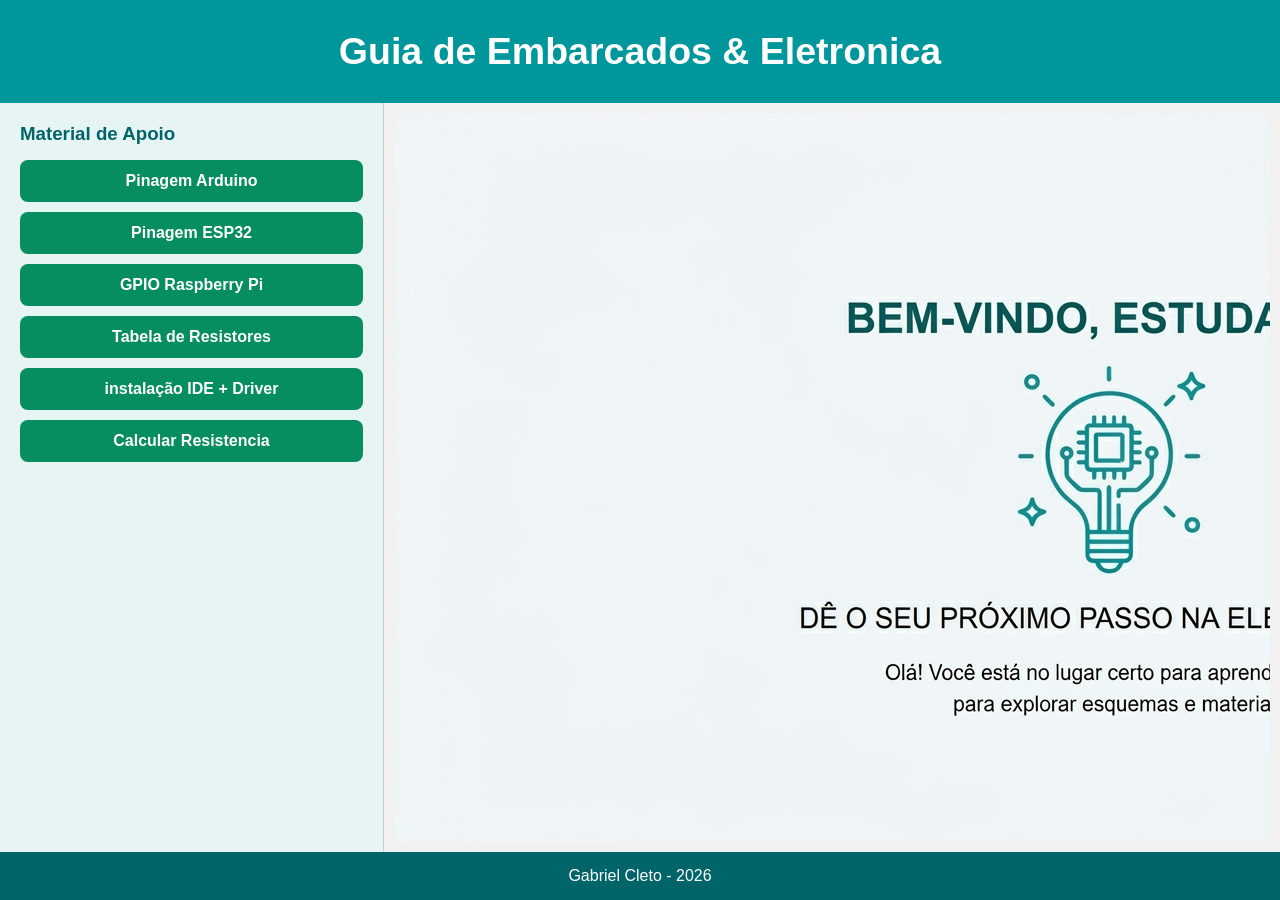
==== html/index.html @ ee5455c8 "mudanças de Layout" ====
<!DOCTYPE html>
<html lang="pt-br">
<head>
    <title>Sistemas Embarcados - Portal</title>
    <meta charset="utf-8">
    <meta name="viewport" content="width=device-width, initial-scale=1">
    <style>
        * { box-sizing: border-box; margin: 0; padding: 0; }

        body {
            font-family: Arial, Helvetica, sans-serif;
            display: flex;
            flex-direction: column;
            min-height: 100vh;
        }

        header {
            background-color: #00979C;
            padding: 30px;
            text-align: center;
            color: white;
            font-size: 25px;
        }

        section { display: flex; flex: 1; }

        nav {
            width: 30%;
            background: #e6f4f4;
            padding: 20px;
            border-right: 1px solid #ccc;
        }

        nav h3 { margin-bottom: 15px; color: #006468; }

        nav ul { list-style-type: none; }

        nav ul li { margin-bottom: 10px; }

        nav ul li a {
            display: block;
            background-color: rgb(6, 141, 96);
            padding: 12px;
            text-align: center;
            border-radius: 8px;
            text-decoration: none;
            color: white;
            font-weight: bold;
            transition: 0.3s;
        }

        nav ul li a:hover {
            background-color: #00979C;
            transform: scale(1.02);
        }

        article {
            width: 70%;
            background-color: #f1f1f1;
            padding: 10px;
        }

        iframe {
            width: 100%;
            height: 100%;
            border: none;
            background-color: white;
            border-radius: 5px;
        }

        footer {
            background-color: #006468;
            padding: 15px;
            text-align: center;
            color: white;
        }

        @media (max-width: 600px) {
            section { flex-direction: column; }
            nav, article { width: 100%; height: auto; }
            article { height: 450px; }
        }
    </style>
</head>
<body>

<header>
    <h2>Guia de Embarcados  & Eletronica</h2>
</header>

<section>
    <nav>
        <h3>Material de Apoio</h3>
        <ul>
            <li><a href="imagens/arduino.png" target="janela">Pinagem Arduino</a></li>
            <li><a href="imagens/esp32.png" target="janela">Pinagem ESP32</a></li>
            <li><a href="imagens/raspberry.png" target="janela">GPIO Raspberry Pi</a></li>
            <li><a href="imagens/resistores.png" target="janela">Tabela de Resistores</a></li>
            <li><a href="imagens/Ide_Driver.png" target="janela">instalação IDE + Driver</a></li>
            <li><a href="imagens/Calcular_Resistencia.png" target="janela">Calcular Resistencia </a></li>
        </ul>
    </nav>
    
    <article>
        <iframe name="janela" src="imagens/boasvindas.png"></iframe>
        <p style="text-align: center; margin-top: 5px;">Selecione uma referência visual para carregar no quadro.</p>
    </article>
</section>

<footer>
    <p>Gabriel Cleto - 2026</p>
</footer>

</body>
</html>
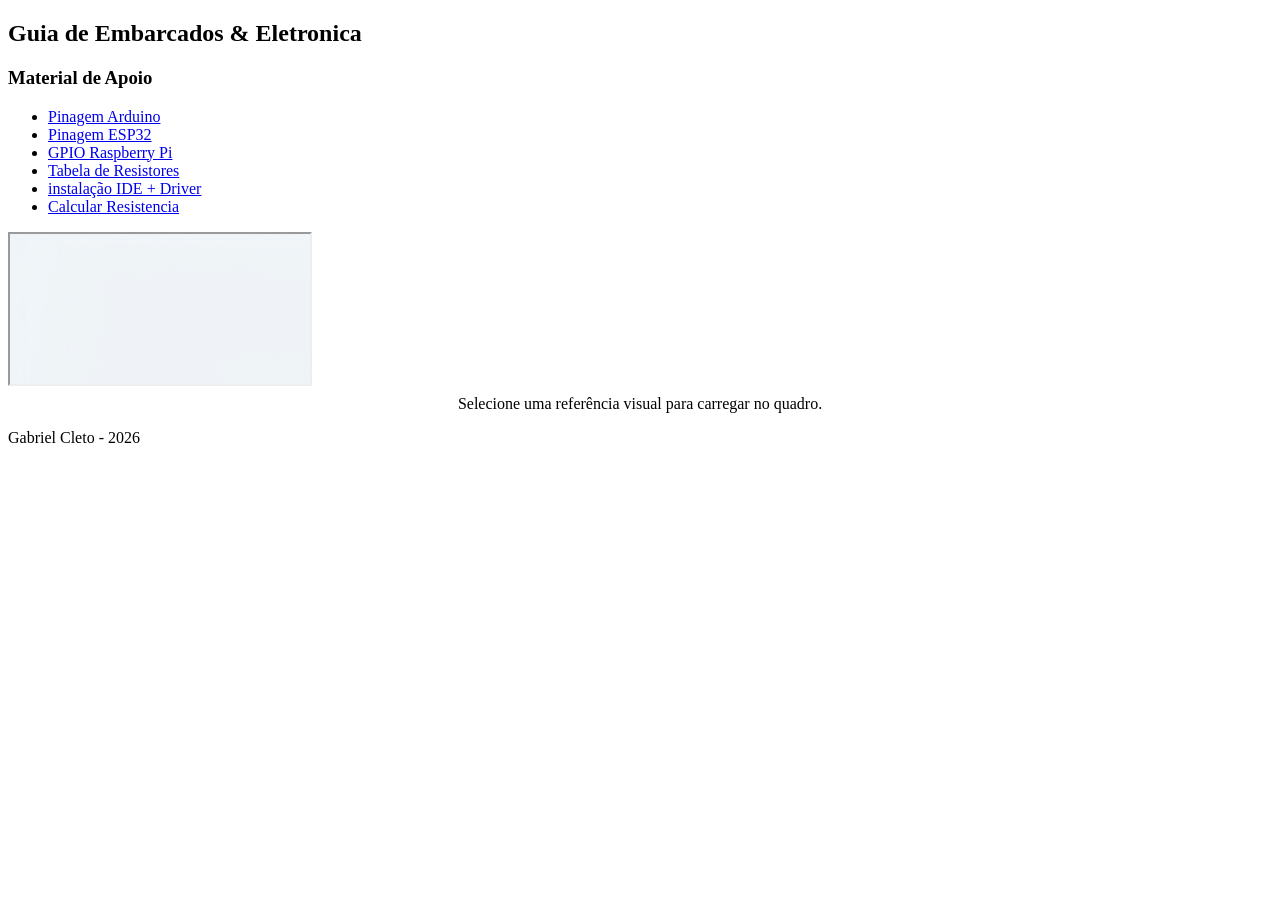
==== commit c7262798: "Css aba Propia" ====
--- a/html/index.html
+++ b/html/index.html
@@ -1,115 +1,40 @@
-<!DOCTYPE html>
-<html lang="pt-br">
-<head>
-    <title>Sistemas Embarcados - Portal</title>
-    <meta charset="utf-8">
-    <meta name="viewport" content="width=device-width, initial-scale=1">
-    <style>
-        * { box-sizing: border-box; margin: 0; padding: 0; }
+    <!DOCTYPE html>
+    <html lang="pt-br">
+    <head>
+        <title>Sistemas Embarcados - Portal</title>
+        <meta charset="utf-8">
+        <meta name="viewport" content="width=device-width, initial-scale=1">
+        <link rel="stylesheet" href="/CSS/style.css"/>
+        
+    </head>
+    <body>
 
-        body {
-            font-family: Arial, Helvetica, sans-serif;
-            display: flex;
-            flex-direction: column;
-            min-height: 100vh;
-        }
+    <header>
+        <h2>Guia de Embarcados  & Eletronica</h2>
+    </header>
 
-        header {
-            background-color: #00979C;
-            padding: 30px;
-            text-align: center;
-            color: white;
-            font-size: 25px;
-        }
+    <section>
+        <nav>
+            <h3>Material de Apoio</h3>
+            <ul>
+                <li><a href="imagens/arduino.png" target="janela">Pinagem Arduino</a></li>
+                <li><a href="imagens/esp32.png" target="janela">Pinagem ESP32</a></li>
+                <li><a href="imagens/raspberry.png" target="janela">GPIO Raspberry Pi</a></li>
+                <li><a href="imagens/resistores.png" target="janela">Tabela de Resistores</a></li>
+                <li><a href="imagens/Ide_Driver.png" target="janela">instalação IDE + Driver</a></li>
+                <li><a href="imagens/Calcular_Resistencia.png" target="janela">Calcular Resistencia </a></li>
+            </ul>
+        </nav>
+        
+        <article>
+            <iframe name="janela" src="imagens/boasvindas.png"></iframe>
+            <p style="text-align: center; margin-top: 5px;">Selecione uma referência visual para carregar no quadro.</p>
+        </article>
+    </section>
 
-        section { display: flex; flex: 1; }
+    <footer>
+        <p>Gabriel Cleto - 2026</p>
+    </footer>
 
-        nav {
-            width: 30%;
-            background: #e6f4f4;
-            padding: 20px;
-            border-right: 1px solid #ccc;
-        }
-
-        nav h3 { margin-bottom: 15px; color: #006468; }
-
-        nav ul { list-style-type: none; }
-
-        nav ul li { margin-bottom: 10px; }
-
-        nav ul li a {
-            display: block;
-            background-color: rgb(6, 141, 96);
-            padding: 12px;
-            text-align: center;
-            border-radius: 8px;
-            text-decoration: none;
-            color: white;
-            font-weight: bold;
-            transition: 0.3s;
-        }
-
-        nav ul li a:hover {
-            background-color: #00979C;
-            transform: scale(1.02);
-        }
-
-        article {
-            width: 70%;
-            background-color: #f1f1f1;
-            padding: 10px;
-        }
-
-        iframe {
-            width: 100%;
-            height: 100%;
-            border: none;
-            background-color: white;
-            border-radius: 5px;
-        }
-
-        footer {
-            background-color: #006468;
-            padding: 15px;
-            text-align: center;
-            color: white;
-        }
-
-        @media (max-width: 600px) {
-            section { flex-direction: column; }
-            nav, article { width: 100%; height: auto; }
-            article { height: 450px; }
-        }
-    </style>
-</head>
-<body>
-
-<header>
-    <h2>Guia de Embarcados  & Eletronica</h2>
-</header>
-
-<section>
-    <nav>
-        <h3>Material de Apoio</h3>
-        <ul>
-            <li><a href="imagens/arduino.png" target="janela">Pinagem Arduino</a></li>
-            <li><a href="imagens/esp32.png" target="janela">Pinagem ESP32</a></li>
-            <li><a href="imagens/raspberry.png" target="janela">GPIO Raspberry Pi</a></li>
-            <li><a href="imagens/resistores.png" target="janela">Tabela de Resistores</a></li>
-            <li><a href="imagens/Ide_Driver.png" target="janela">instalação IDE + Driver</a></li>
-            <li><a href="imagens/Calcular_Resistencia.png" target="janela">Calcular Resistencia </a></li>
-        </ul>
-    </nav>
-    
-    <article>
-        <iframe name="janela" src="imagens/boasvindas.png"></iframe>
-        <p style="text-align: center; margin-top: 5px;">Selecione uma referência visual para carregar no quadro.</p>
-    </article>
-</section>
-
-<footer>
-    <p>Gabriel Cleto - 2026</p>
-</footer>
-
-</body>
-</html>+    </body>
+    </html>
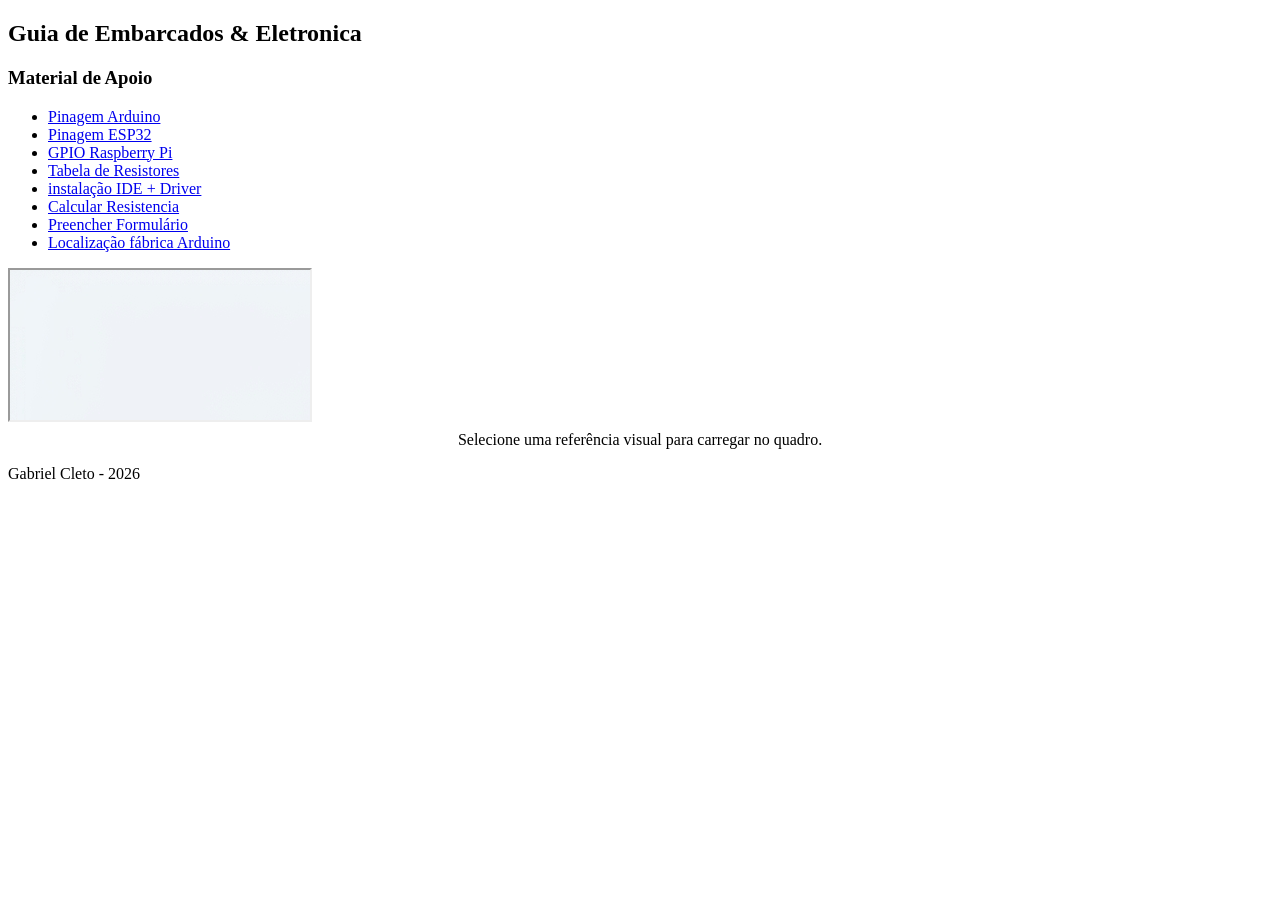
==== commit 4e24f79d: "atualização" ====
--- a/html/index.html
+++ b/html/index.html
@@ -23,6 +23,10 @@
                 <li><a href="imagens/resistores.png" target="janela">Tabela de Resistores</a></li>
                 <li><a href="imagens/Ide_Driver.png" target="janela">instalação IDE + Driver</a></li>
                 <li><a href="imagens/Calcular_Resistencia.png" target="janela">Calcular Resistencia </a></li>
+                <li><a href="formulario.html" target="janela" style="border-left-color: #e74c3c;">Preencher Formulário</a></li>
+               <li><a href="mapa.html" target="janela">Localização fábrica Arduino</a></li>
+                 </a></li>
+                
             </ul>
         </nav>
         
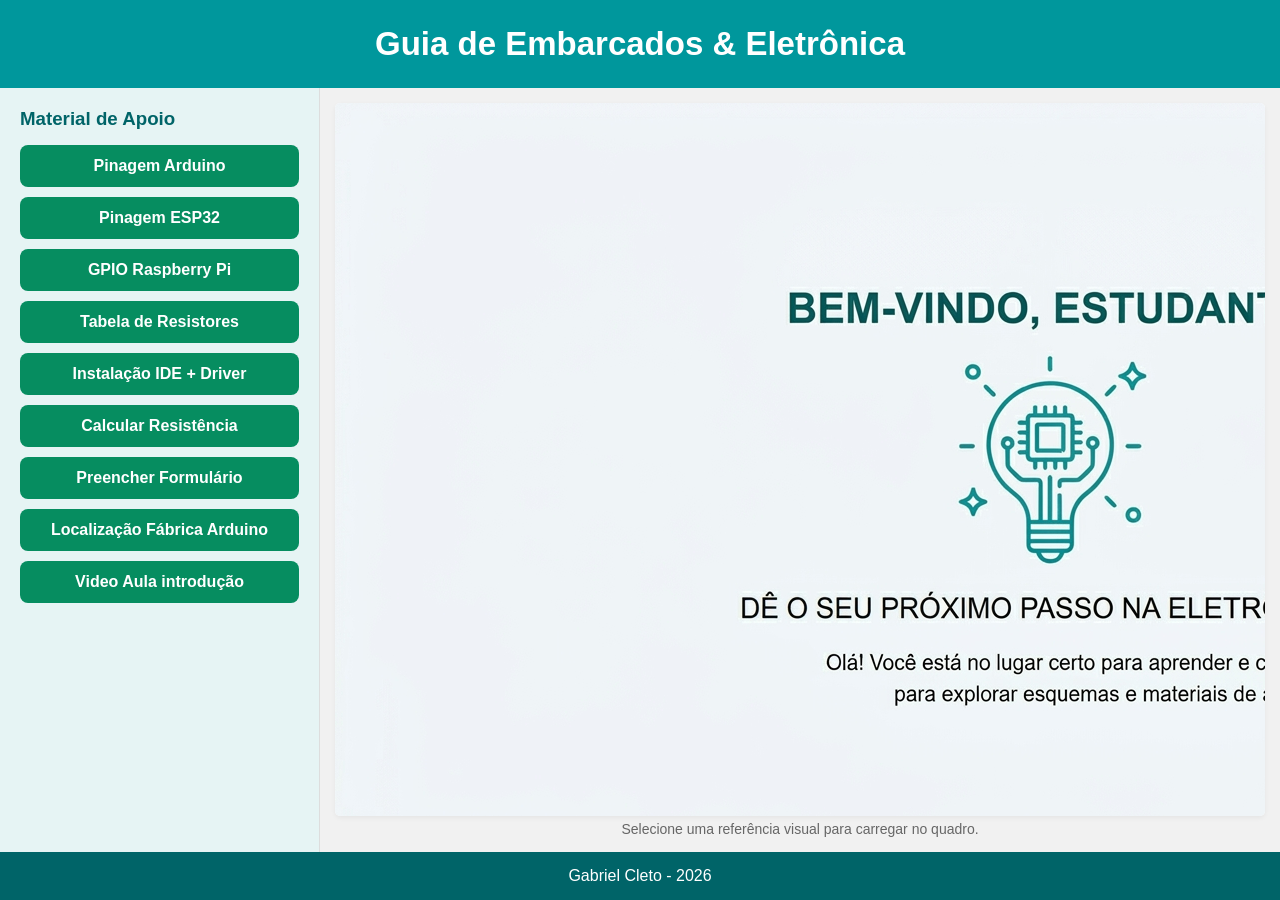
==== commit 1c1d24b6: "Separação Css, video" ====
--- a/html/index.html
+++ b/html/index.html
@@ -1,44 +1,44 @@
-    <!DOCTYPE html>
-    <html lang="pt-br">
-    <head>
-        <title>Sistemas Embarcados - Portal</title>
-        <meta charset="utf-8">
-        <meta name="viewport" content="width=device-width, initial-scale=1">
-        <link rel="stylesheet" href="/CSS/style.css"/>
-        
-    </head>
-    <body>
+<!DOCTYPE html>
+<html lang="pt-br">
+<head>
+    <title>Sistemas Embarcados - Portal</title>
+    <meta charset="utf-8">
+    <meta name="viewport" content="width=device-width, initial-scale=1">
+    <link rel="stylesheet" href="CSS/style.css"/>
+</head>
+<body>
 
-    <header>
-        <h2>Guia de Embarcados  & Eletronica</h2>
-    </header>
+<header>
+    <h2>Guia de Embarcados & Eletrônica</h2>
+</header>
 
-    <section>
-        <nav>
-            <h3>Material de Apoio</h3>
-            <ul>
-                <li><a href="imagens/arduino.png" target="janela">Pinagem Arduino</a></li>
-                <li><a href="imagens/esp32.png" target="janela">Pinagem ESP32</a></li>
-                <li><a href="imagens/raspberry.png" target="janela">GPIO Raspberry Pi</a></li>
-                <li><a href="imagens/resistores.png" target="janela">Tabela de Resistores</a></li>
-                <li><a href="imagens/Ide_Driver.png" target="janela">instalação IDE + Driver</a></li>
-                <li><a href="imagens/Calcular_Resistencia.png" target="janela">Calcular Resistencia </a></li>
-                <li><a href="formulario.html" target="janela" style="border-left-color: #e74c3c;">Preencher Formulário</a></li>
-               <li><a href="mapa.html" target="janela">Localização fábrica Arduino</a></li>
-                 </a></li>
-                
-            </ul>
-        </nav>
-        
-        <article>
-            <iframe name="janela" src="imagens/boasvindas.png"></iframe>
-            <p style="text-align: center; margin-top: 5px;">Selecione uma referência visual para carregar no quadro.</p>
-        </article>
-    </section>
+<section>
+    <nav>
+        <h3>Material de Apoio</h3>
+        <ul>
+            <li><a href="imagens/arduino.png" target="janela">Pinagem Arduino</a></li>
+            <li><a href="imagens/esp32.png" target="janela">Pinagem ESP32</a></li>
+            <li><a href="imagens/raspberry.png" target="janela">GPIO Raspberry Pi</a></li>
+            <li><a href="imagens/resistores.png" target="janela">Tabela de Resistores</a></li>
+            <li><a href="imagens/Ide_Driver.png" target="janela">Instalação IDE + Driver</a></li>
+            <li><a href="imagens/Calcular_Resistencia.png" target="janela">Calcular Resistência</a></li>
+            <li><a href="formulario.html" target="janela">Preencher Formulário</a></li>
+            <li><a href="mapa.html" target="janela">Localização Fábrica Arduino</a></li>
+            <li><a href="videoAula.html" target="janela">Video Aula introdução</a></li>
+        </ul>
+    </nav>
+    
+    <article>
+        <iframe name="janela" src="imagens/boasvindas.png"></iframe>
+        <p style="text-align: center; margin-top: 5px; color: #666; font-size: 14px;">
+            Selecione uma referência visual para carregar no quadro.
+        </p>
+    </article>
+</section>
 
-    <footer>
-        <p>Gabriel Cleto - 2026</p>
-    </footer>
+<footer>
+    <p>Gabriel Cleto - 2026</p>
+</footer>
 
-    </body>
-    </html>+</body>
+</html>
--- a/html/CSS/style.css
+++ b/html/CSS/style.css
@@ -0,0 +1,125 @@
+/* ==========================================================================
+   Configuração Geral e Resets (Sticky Footer Inteligente)
+   ========================================================================== */
+   * { 
+    box-sizing: border-box; 
+    margin: 0; 
+    padding: 0; 
+}
+
+html, body {
+    height: 100%; /* Força o site a usar toda a extensão vertical da janela */
+}
+
+body {
+    font-family: Arial, Helvetica, sans-serif;
+    background-color: #f4f4f9;
+    display: flex;
+    flex-direction: column; /* Organiza Header, Section e Footer empilhados */
+}
+
+/* ==========================================================================
+   Cabeçalho (Header)
+   ========================================================================== */
+header {
+    background-color: #00979C;
+    padding: 25px;
+    text-align: center;
+    color: white;
+    font-size: 22px;
+}
+
+/* ==========================================================================
+   Estrutura de Layout Integrada (Sem Floats / Flexbox Puro)
+   ========================================================================== */
+
+/* A section agora se comporta como a linha principal que estica verticalmente */
+section {
+    display: flex; /* Transforma em container flexível horizontal */
+    flex: 1 0 auto; /* Faz a seção ocupar todo o espaço útil que sobrar da tela */
+    background-color: #f1f1f1;
+}
+
+/* Coluna 1: Menu de Navegação Lateral (Esquerda) */
+nav {
+    width: 25%; /* Mantém o menu proporcional à largura */
+    background: #e6f4f4;
+    padding: 20px;
+    border-right: 1px solid #ddd;
+}
+
+nav h3 { 
+    margin-bottom: 15px; 
+    color: #006468; 
+}
+
+nav ul { 
+    list-style-type: none; 
+}
+
+nav ul li { 
+    margin-bottom: 10px; 
+}
+
+/* Estilização dos Botões do Menu Lateral */
+nav ul li a {
+    display: block;
+    background-color: rgb(6, 141, 96);
+    padding: 12px;
+    text-align: center;
+    border-radius: 8px;
+    text-decoration: none;
+    color: white;
+    font-weight: bold;
+    transition: 0.3s;
+}
+
+nav ul li a:hover {
+    background-color: #00979C;
+    transform: scale(1.02);
+}
+
+/* Coluna 2: Área Principal do Conteúdo (Direita) */
+article {
+    width: 75%;
+    padding: 15px;
+    display: flex;
+    flex-direction: column; /* Alinha o iframe e o texto na vertical interna */
+}
+
+/* Configuração do Quadro Interativo (Iframe) */
+iframe {
+    width: 100%;
+    flex: 1; /* O iframe se expande dinamicamente cobrindo o bloco cinza por completo */
+    border: none;
+    background-color: white;
+    border-radius: 5px;
+    box-shadow: 0 2px 5px rgba(0,0,0,0.05);
+}
+
+/* ==========================================================================
+   Rodapé (Footer) - FIXADO E COLADO NA PARTE INFERIOR
+   ========================================================================== */
+footer {
+    background-color: #006468;
+    padding: 15px;
+    text-align: center;
+    color: white;
+    flex-shrink: 0; /* Impede terminantemente que o rodapé amasse ou suba */
+}
+
+/* ==========================================================================
+   Layout Responsivo (Celulares)
+   ========================================================================== */
+@media (max-width: 768px) {
+    section {
+        flex-direction: column; /* No celular, o menu fica em cima e o conteúdo embaixo */
+    }
+    nav, article { 
+        width: 100%; 
+    }
+    iframe {
+        height: 450px; /* Altura fixa somente para telas de smartphones */
+    }
+}
+
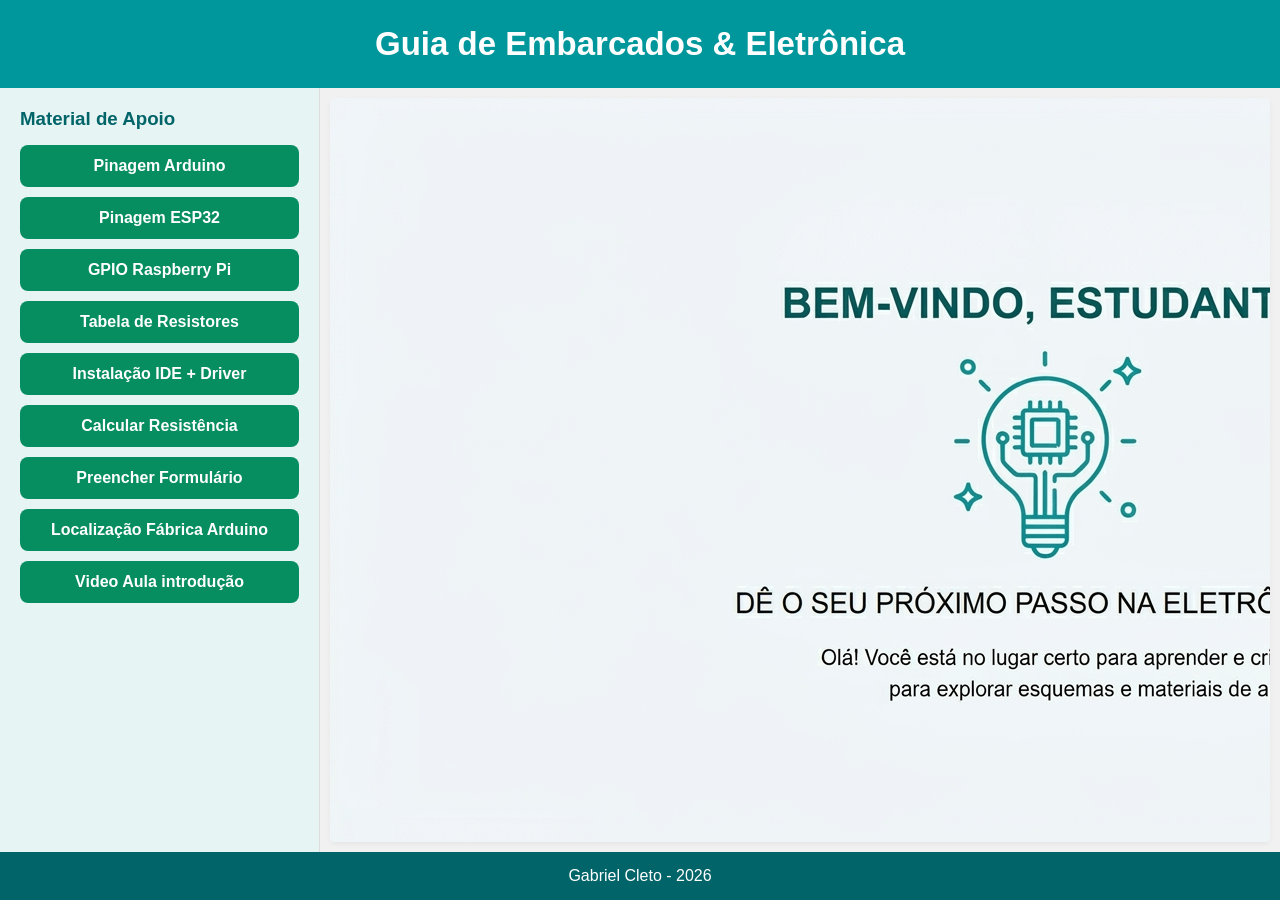
==== commit a5668492: "Atualização" ====
--- a/html/index.html
+++ b/html/index.html
@@ -12,7 +12,7 @@
     <h2>Guia de Embarcados & Eletrônica</h2>
 </header>
 
-<section>
+<section> 
     <nav>
         <h3>Material de Apoio</h3>
         <ul>
@@ -30,9 +30,6 @@
     
     <article>
         <iframe name="janela" src="imagens/boasvindas.png"></iframe>
-        <p style="text-align: center; margin-top: 5px; color: #666; font-size: 14px;">
-            Selecione uma referência visual para carregar no quadro.
-        </p>
     </article>
 </section>
 
--- a/html/CSS/style.css
+++ b/html/CSS/style.css
@@ -1,6 +1,4 @@
-/* ==========================================================================
-   Configuração Geral e Resets (Sticky Footer Inteligente)
-   ========================================================================== */
+
    * { 
     box-sizing: border-box; 
     margin: 0; 
@@ -29,9 +27,6 @@
     font-size: 22px;
 }
 
-/* ==========================================================================
-   Estrutura de Layout Integrada (Sem Floats / Flexbox Puro)
-   ========================================================================== */
 
 /* A section agora se comporta como a linha principal que estica verticalmente */
 section {
@@ -82,7 +77,7 @@
 /* Coluna 2: Área Principal do Conteúdo (Direita) */
 article {
     width: 75%;
-    padding: 15px;
+    padding: 10px;
     display: flex;
     flex-direction: column; /* Alinha o iframe e o texto na vertical interna */
 }
@@ -99,7 +94,7 @@
 
 /* ==========================================================================
    Rodapé (Footer) - FIXADO E COLADO NA PARTE INFERIOR
-   ========================================================================== */
+  */
 footer {
     background-color: #006468;
     padding: 15px;
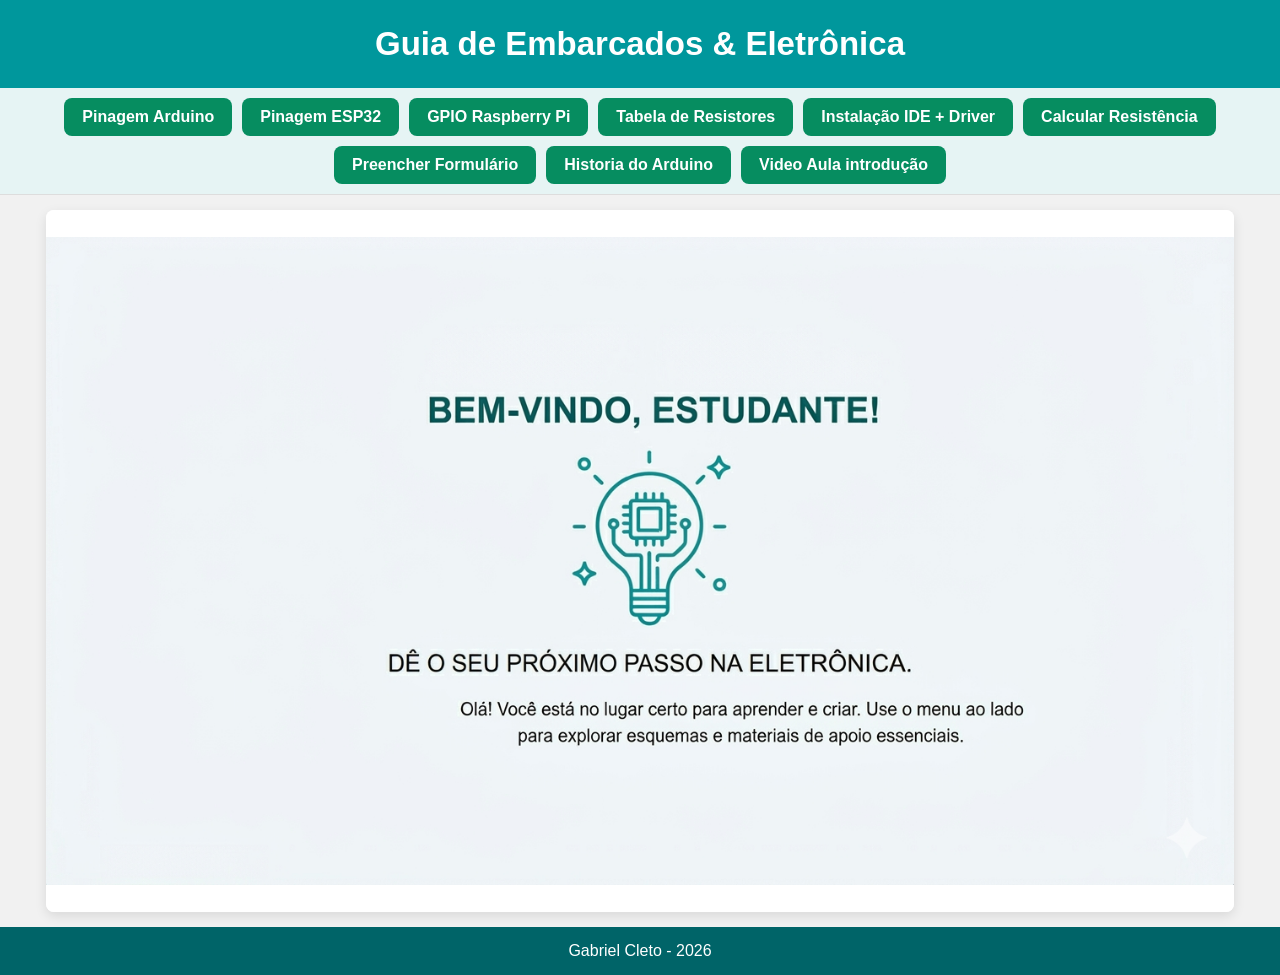
==== commit bd72af9a: "Botoes Horinzontal & adição de historia do Arduino" ====
--- a/html/index.html
+++ b/html/index.html
@@ -2,40 +2,77 @@
 <html lang="pt-br">
 <head>
     <title>Sistemas Embarcados - Portal</title>
+    
     <meta charset="utf-8">
+    
     <meta name="viewport" content="width=device-width, initial-scale=1">
+    
     <link rel="stylesheet" href="CSS/style.css"/>
 </head>
 <body>
 
-<header>
-    <h2>Guia de Embarcados & Eletrônica</h2>
-</header>
+    <header>
+        <h2>Guia de Embarcados & Eletrônica</h2>
+    </header>
 
-<section> 
     <nav>
-        <h3>Material de Apoio</h3>
         <ul>
-            <li><a href="imagens/arduino.png" target="janela">Pinagem Arduino</a></li>
-            <li><a href="imagens/esp32.png" target="janela">Pinagem ESP32</a></li>
-            <li><a href="imagens/raspberry.png" target="janela">GPIO Raspberry Pi</a></li>
-            <li><a href="imagens/resistores.png" target="janela">Tabela de Resistores</a></li>
-            <li><a href="imagens/Ide_Driver.png" target="janela">Instalação IDE + Driver</a></li>
-            <li><a href="imagens/Calcular_Resistencia.png" target="janela">Calcular Resistência</a></li>
+            <li><a href="imagens/arduino.png" target="janela" onclick="abrirImagemCentralizada(event, this.href)">Pinagem Arduino</a></li>
+            <li><a href="imagens/esp32.png" target="janela" onclick="abrirImagemCentralizada(event, this.href)">Pinagem ESP32</a></li>
+            <li><a href="imagens/raspberry.png" target="janela" onclick="abrirImagemCentralizada(event, this.href)">GPIO Raspberry Pi</a></li>
+            <li><a href="imagens/resistores.png" target="janela" onclick="abrirImagemCentralizada(event, this.href)">Tabela de Resistores</a></li>
+            <li><a href="imagens/Ide_Driver.png" target="janela" onclick="abrirImagemCentralizada(event, this.href)">Instalação IDE + Driver</a></li>
+            <li><a href="imagens/Calcular_Resistencia.png" target="janela" onclick="abrirImagemCentralizada(event, this.href)">Calcular Resistência</a></li>
+            
             <li><a href="formulario.html" target="janela">Preencher Formulário</a></li>
-            <li><a href="mapa.html" target="janela">Localização Fábrica Arduino</a></li>
+            <li><a href="mapa.html" target="janela">Historia do Arduino</a></li>
             <li><a href="videoAula.html" target="janela">Video Aula introdução</a></li>
         </ul>
     </nav>
-    
-    <article>
-        <iframe name="janela" src="imagens/boasvindas.png"></iframe>
-    </article>
-</section>
 
-<footer>
-    <p>Gabriel Cleto - 2026</p>
-</footer>
+    <section> 
+        <article>
+            <iframe name="janela" id="meuIframe" src=""></iframe>
+        </article>
+    </section>
+
+    <footer>
+        <p>Gabriel Cleto - 2026</p>
+    </footer>
+
+    <script>
+        function abrirImagemCentralizada(event, urlDaImagem) {
+            // 1. Impede o navegador de abrir a imagem do jeito teimoso padrão dele
+            event.preventDefault(); 
+            
+            // 2. Cria um código HTML invisível com as regras perfeitas de centralização para imagens 4K
+            const codigoHTMLInterno = `
+                <html>
+                <head>
+                    <style>
+                        body { margin:0; padding:0; background:#ffffff; display:flex; justify-content:center; align-items:center; height:100vh; overflow:hidden; }
+                        img { max-width:100%; max-height:100%; object-fit:contain; }
+                    </style>
+                </head>
+                <body>
+                    <img src="${urlDaImagem}">
+                </body>
+                </html>
+            `;
+            
+            // 3. Injeta esse código diretamente para dentro da sua "janela" (iframe)
+            const iframe = document.getElementById('meuIframe');
+            const doc = iframe.contentDocument || iframe.contentWindow.document;
+            doc.open();
+            doc.write(codigoHTMLInterno);
+            doc.close();
+        }
+
+        // Executa a função automaticamente assim que o site abre para centralizar a imagem de boas-vindas inicial
+        window.onload = function() {
+            abrirImagemCentralizada({ preventDefault: function(){} }, 'imagens/boasvindas.png');
+        };
+    </script>
 
 </body>
 </html>
--- a/html/CSS/style.css
+++ b/html/CSS/style.css
@@ -1,4 +1,6 @@
-
+/* ==========================================================================
+   Configurações Gerais
+   ========================================================================== */
    * { 
     box-sizing: border-box; 
     margin: 0; 
@@ -13,7 +15,7 @@
     font-family: Arial, Helvetica, sans-serif;
     background-color: #f4f4f9;
     display: flex;
-    flex-direction: column; /* Organiza Header, Section e Footer empilhados */
+    flex-direction: column; /* Organiza Header, Nav, Section e Footer empilhados na vertical */
 }
 
 /* ==========================================================================
@@ -27,40 +29,38 @@
     font-size: 22px;
 }
 
-
-/* A section agora se comporta como a linha principal que estica verticalmente */
-section {
-    display: flex; /* Transforma em container flexível horizontal */
-    flex: 1 0 auto; /* Faz a seção ocupar todo o espaço útil que sobrar da tela */
-    background-color: #f1f1f1;
+/* ==========================================================================
+   Menu de Navegação Horizontal (Topo)
+   ========================================================================== */
+nav {
+    width: 100%; /* Ocupa toda a largura da tela */
+    background: #e6f4f4;
+    padding: 10px 20px; /* Reduzido o padding vertical para não ficar muito alto */
+    border-bottom: 1px solid #ddd; /* Separador inferior entre o menu e o conteúdo */
 }
 
-/* Coluna 1: Menu de Navegação Lateral (Esquerda) */
-nav {
-    width: 25%; /* Mantém o menu proporcional à largura */
-    background: #e6f4f4;
-    padding: 20px;
-    border-right: 1px solid #ddd;
-}
-
+/* Esconde o título do menu no modo desktop para manter o visual limpo de barra de ferramentas */
 nav h3 { 
-    margin-bottom: 15px; 
-    color: #006468; 
+    display: none; 
 }
 
 nav ul { 
     list-style-type: none; 
+    display: flex; /* Ativa flexbox nos itens do menu */
+    flex-wrap: wrap; /* Se tiver muitos botões, eles quebram linha organizadamente */
+    justify-content: center; /* Centraliza os botões na horizontal */
+    gap: 10px; /* Cria um espaçamento uniforme entre os botões */
 }
 
 nav ul li { 
-    margin-bottom: 10px; 
+    margin-bottom: 0; /* Remove a margem inferior do layout antigo */
 }
 
-/* Estilização dos Botões do Menu Lateral */
+/* Estilização dos Botões (Mantendo sua estética exata) */
 nav ul li a {
     display: block;
     background-color: rgb(6, 141, 96);
-    padding: 12px;
+    padding: 10px 18px; /* Ajustado para encaixar melhor horizontalmente */
     text-align: center;
     border-radius: 8px;
     text-decoration: none;
@@ -74,27 +74,52 @@
     transform: scale(1.02);
 }
 
-/* Coluna 2: Área Principal do Conteúdo (Direita) */
-article {
-    width: 75%;
-    padding: 10px;
-    display: flex;
-    flex-direction: column; /* Alinha o iframe e o texto na vertical interna */
+/* ==========================================================================
+   Área Principal do Conteúdo (Abaixo do Menu)
+   ========================================================================== */
+section {
+    display: flex; 
+    flex-direction: column; 
+    flex: 1; /* Faz a seção principal esticar e ocupar todo o meio do site */
+    background-color: #f1f1f1;
 }
 
-/* Configuração do Quadro Interativo (Iframe) */
+article {
+    width: 100%; 
+    padding: 15px; /* Margem sutil para o iframe não colar nos cantos da tela */
+    display: flex;
+    flex-direction: column; 
+    justify-content: center; /* Centraliza a janela verticalmente */
+    align-items: center;     /* Centraliza a janela horizontalmente */
+    flex: 1; /* Força o article a preencher todo o espaço disponível até o rodapé */
+}
+
+/* Configuração do Quadro Interativo (A sua "Janela" de Exibição) */
 iframe {
     width: 100%;
-    flex: 1; /* O iframe se expande dinamicamente cobrindo o bloco cinza por completo */
+    max-width: 95%; /* Expande a largura para ocupar quase toda a extensão horizontal */
+    height: 78vh;   /* Aumenta drasticamente a altura para caber imagens grandes */
     border: none;
     background-color: white;
-    border-radius: 5px;
-    box-shadow: 0 2px 5px rgba(0,0,0,0.05);
+    border-radius: 8px;
+    box-shadow: 0 4px 12px rgba(0,0,0,0.1); /* Sombra suave para destacar o quadro */
+    display: block;
+    margin: 0 auto; /* Garante a centralização absoluta */
+}
+
+/* CORREÇÃO DO NAVEGADOR: Força imagens abertas direto no iframe a ficarem centralizadas */
+iframe img, 
+iframe::view-transition {
+    margin: auto !important;
+    display: block !important;
+    max-width: 100% !important;
+    max-height: 100% !important;
+    object-fit: contain !important;
 }
 
 /* ==========================================================================
    Rodapé (Footer) - FIXADO E COLADO NA PARTE INFERIOR
-  */
+   ========================================================================== */
 footer {
     background-color: #006468;
     padding: 15px;
@@ -107,14 +132,16 @@
    Layout Responsivo (Celulares)
    ========================================================================== */
 @media (max-width: 768px) {
-    section {
-        flex-direction: column; /* No celular, o menu fica em cima e o conteúdo embaixo */
+    nav ul {
+        flex-direction: column; /* Em telas pequenas, os botões voltam a ficar empilhados */
+        width: 100%;
     }
-    nav, article { 
-        width: 100%; 
+    
+    nav ul li a {
+        width: 100%; /* Botões ocupam a largura total no celular para facilitar o clique */
     }
+
     iframe {
-        height: 450px; /* Altura fixa somente para telas de smartphones */
+        height: 450px; /* Altura controlada adaptada para telas de smartphones */
     }
-}
-
+}
